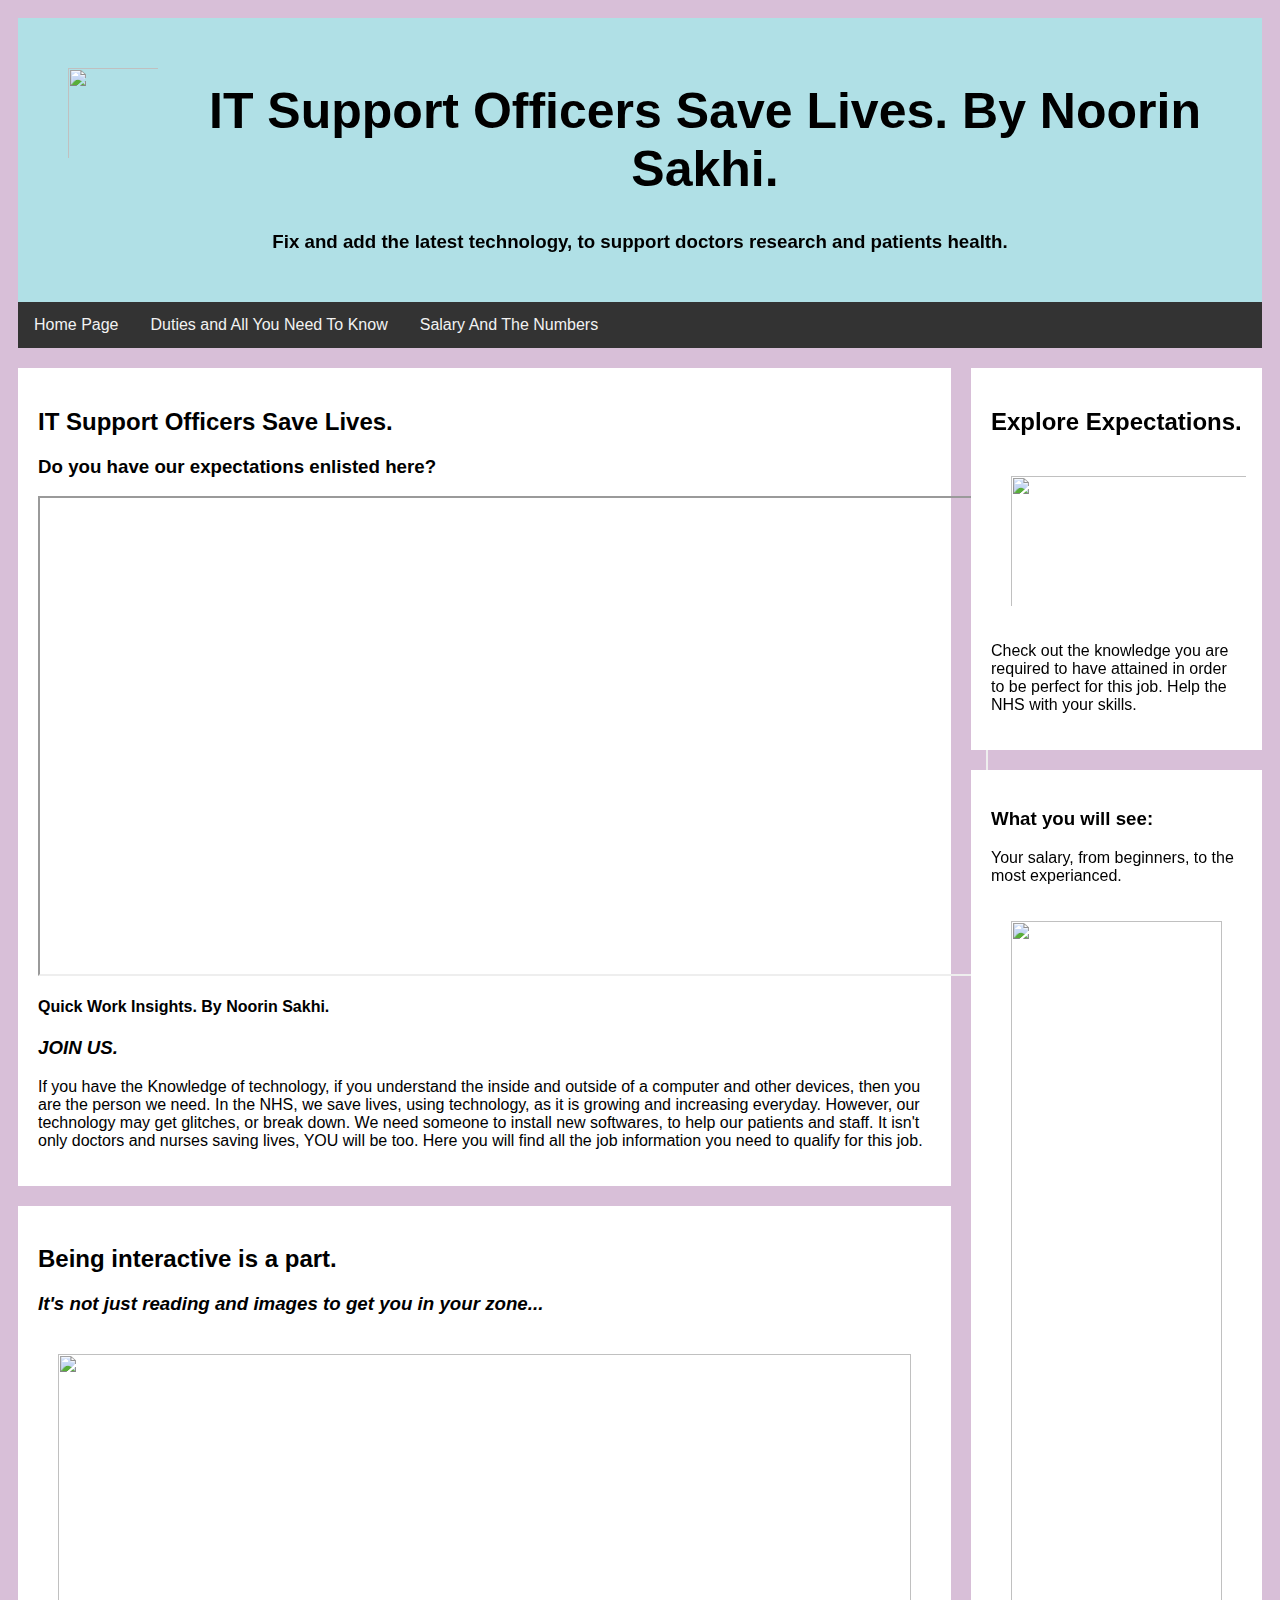
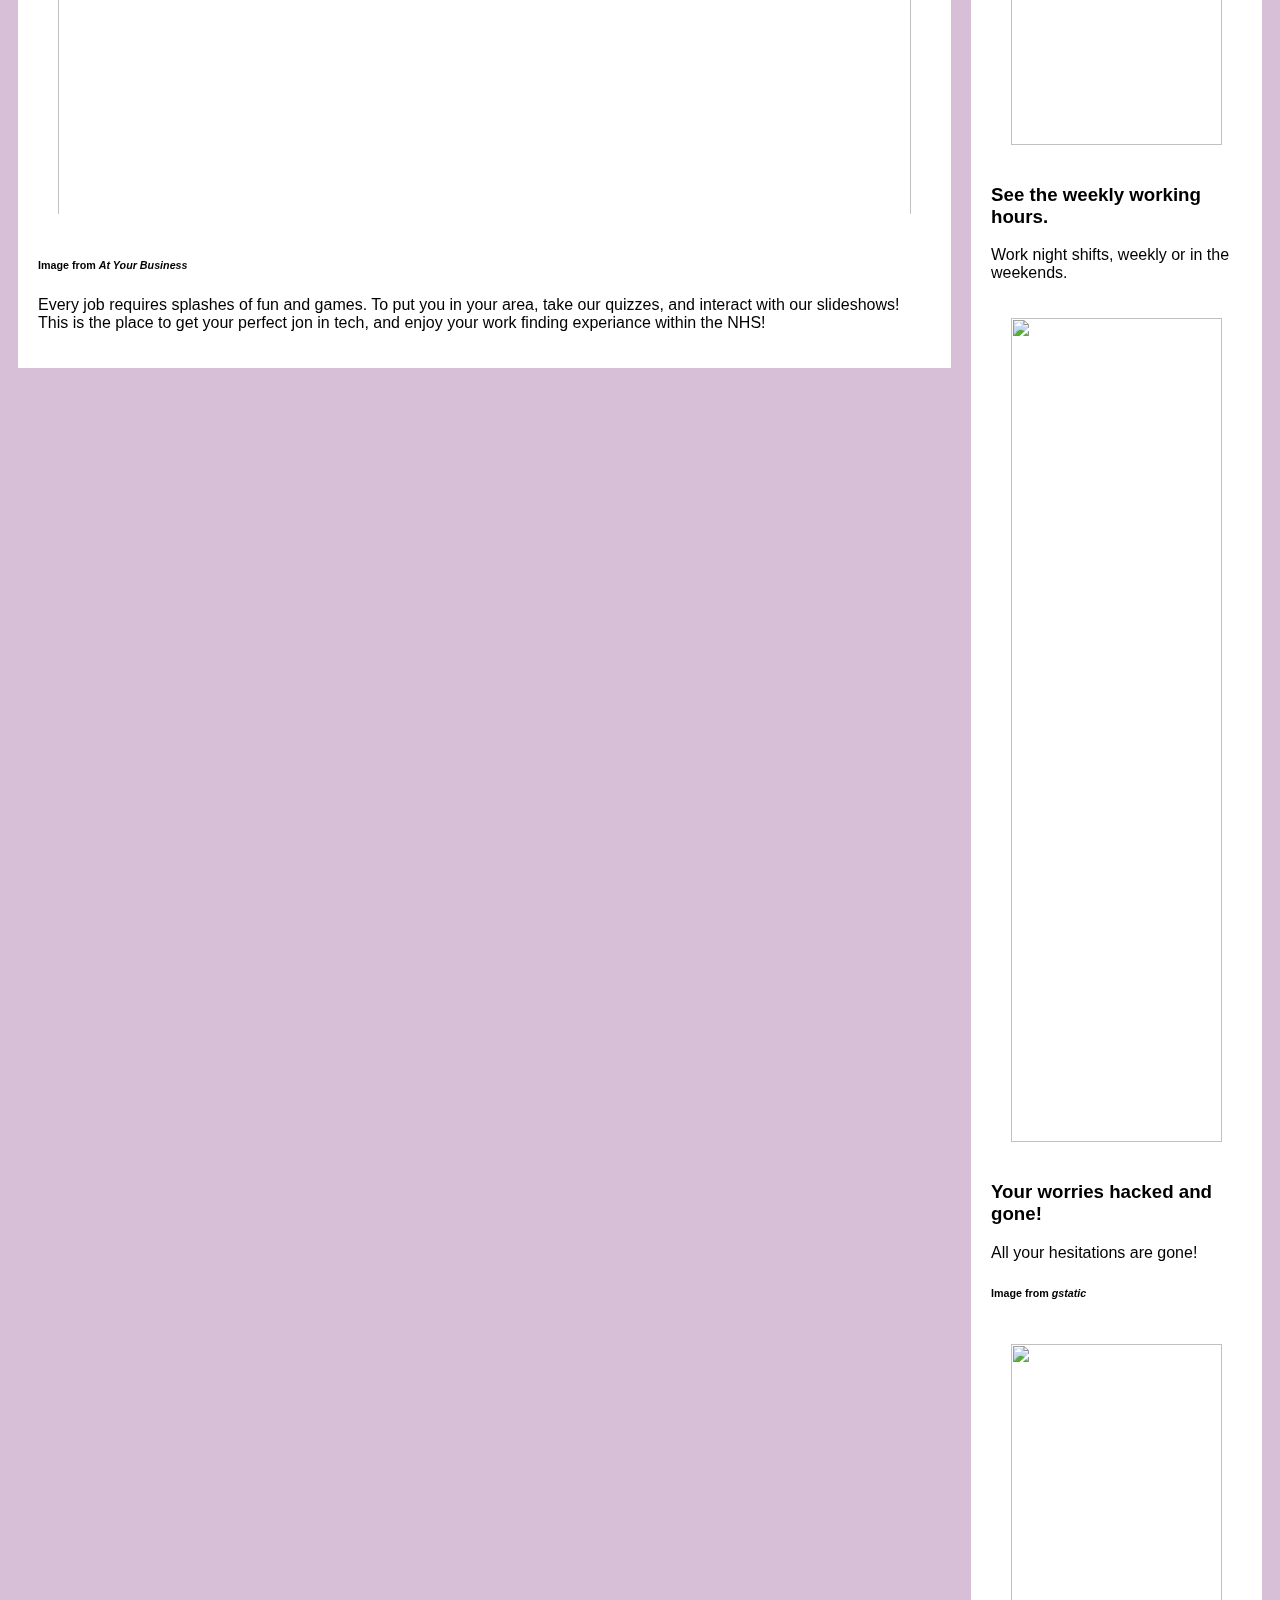
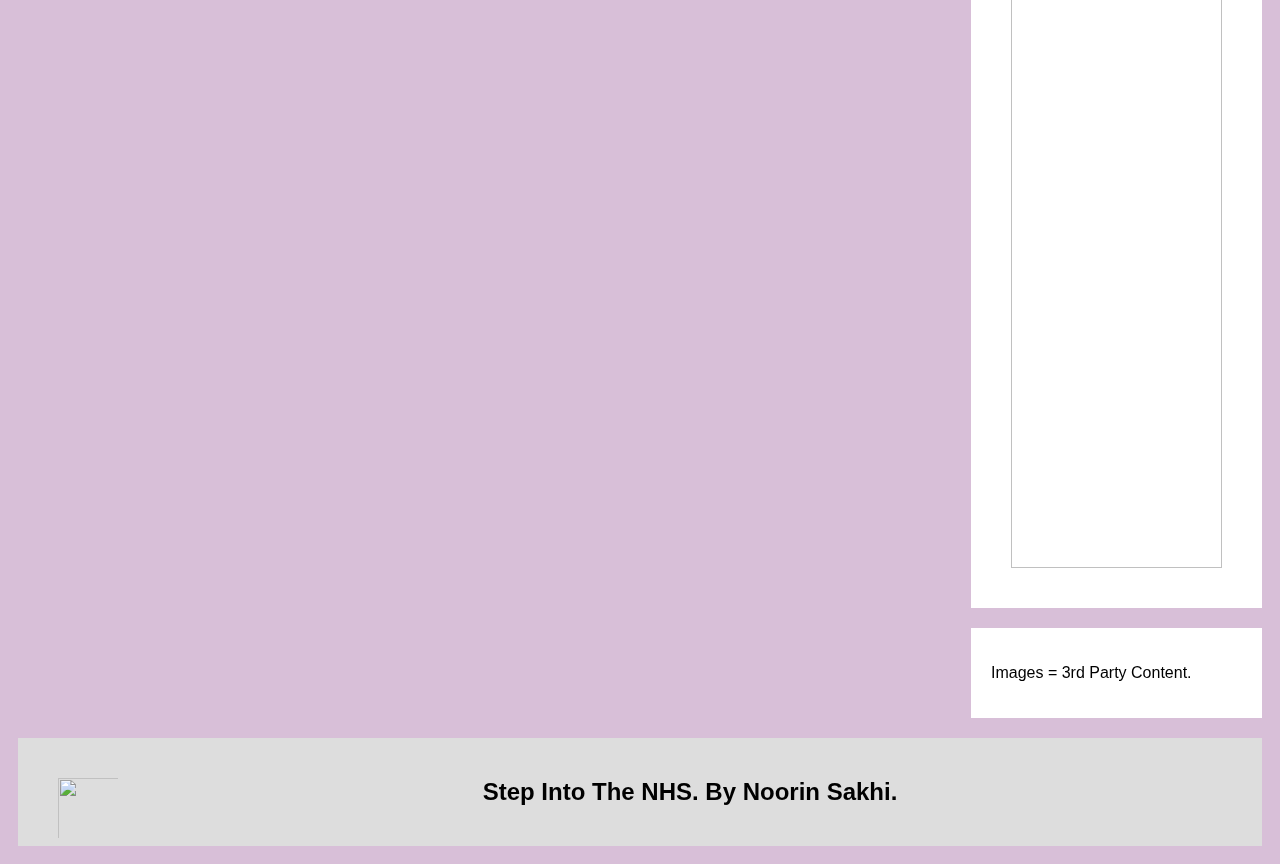
==== index.html @ 381ad2ee "My homePage" ====
<html lang="en">
<head>
    <link rel="icon" href="https://www.pngrepo.com/png/28150/512/computer.png" />
    <title>IT Support Saves Lives.</title>
  <style>
    *{
    box-sizing: border-box;
}

body{
    font-family: Arial, Helvetica, sans-serif;
    padding: 10px;
    background-color:thistle;
}

.header{
    padding: 30px;
    background-color:powderblue;
    text-align: center;
}

.header h1{
    font-size: 50px;
}

.topnav{
    /* position: fixed;
    top: 0;
    left: 0;
    z-index: 9999;
    width: 100%;
    height: 50px; */
    overflow: hidden;
    background-color: #333;
}

.topnav a{
    float: left;
    display: block;
    color: #f2f2f2;
    text-align: center;
    padding: 14px 16px;
    text-decoration: none;
}

.topnav a:hover{
    background-color: #ddd;
    color: black;
}


.logo img{
    width: 130px;
    height:130px;
    float: left;
  }

.leftcolumn{
    float:left;
    width: 75%;
}

.rightcolumn{
    float: left;
    width:25%;
    padding-left: 20px;
}

img{
    width: 100%;
    padding: 20px;
}

.card{
    background-color: white;
    padding: 20px;
    margin-top: 20px;
}

.row:after{
    content: "";
    display: table;
    clear: both;
}

.footer{
    padding: 20px;
    text-align: center;
    background-color: #ddd;
    margin-top: 20px;
}

@media screen and (max-width: 800px){
    .leftcolumn, .rightcolumn{
        width: 100%;
        padding: 0;
    }
}

@media screen and (max-width: 400px){
    .topnav a{
        float: none;
        width: 100%;
    }
}

  </style>
</head>
<body>
    <div class="header">
        <div class="logo">
            <img src="https://www.pngrepo.com/png/28150/512/computer.png"/>
        </div>
        <h1>
            IT Support Officers Save Lives. By Noorin Sakhi.
        </h1>
        <h3>
            Fix and add the latest technology, to support doctors research and patients health.
        </h3>
    </div>
    <div class="topnav">
        <a href="http://127.0.0.1:5500/NHS%20Comp/PagesNew/website.html">Home Page</a>
        <a href="http://127.0.0.1:5500/NHS%20Comp/PagesNew/duties.html">Duties and All You Need To Know</a>
        <a href="http://127.0.0.1:5500/NHS%20Comp/PagesNew/salary.html">Salary And The Numbers</a>
    </div>

    
    <div class="row">
        <div class="leftcolumn">
            <div class="card">
                <h2>
                    IT Support Officers Save Lives.
                </h2>
                <h3>
                    Do you have our expectations enlisted here?
                </h3>
                <iframe src="https://drive.google.com/file/d/1ghTyj8x5vaMdI9WwfHaAShHBSfsFrGsQ/preview" width="950" height="480"></iframe>
                <h4>
                    Quick Work Insights. By Noorin Sakhi.
                </h4>
                <h3>
                    <i>
                   JOIN US.
                   </i>
                </h3>
                <p>
                    If you have the Knowledge of technology, if you understand the inside and outside of a computer and other devices, 
             then you are the person we need. In the NHS, we save lives, using technology, as it is growing and increasing everyday.
             However, our technology may get glitches, or break down. We need someone to install new softwares, to help our patients and staff.
             It isn't only doctors and nurses saving lives, YOU will be too. Here you will find all the job information you need to qualify for this job.
                </p>
            </div>

            <div class="card">
                <h2>
                     Being interactive is a part.
                </h2>
                <h3>
                    <i>It's not just reading and images to get you in your zone...</i>
                </h3>
                <img src="http://www.atyourbusiness.com/blog/wp-content/uploads/2019/05/happyoffice.jpg" style="height:500px;"/>
                <h6>
                    Image from <i><b>At Your Business</b></i>
                </h6>
                <p>
                    Every job requires splashes of fun and games. To put you in your area, take our quizzes, and interact with our
                    slideshows! This is the place to get your perfect jon in tech, and enjoy your work finding experiance within the NHS!
                </p>
            </div>
        </div>
        <div class="rightcolumn">
            <div class="card">
                <h2>
                    Explore Expectations.
                </h2>
                <img src="https://q3p9g6n2.rocketcdn.me/wp-content/ml-loads/2014/08/checklist-ss-1920-800x450.jpg" style="height: 170px; width: 275px;"/>
                <p>Check out the knowledge you are required to have attained in order to be perfect for this job. Help the NHS with your skills.</p>
            </div>
            <div class="card">
                <h3>
                    What you will see:
                </h3>
                <p>Your salary, from beginners, to the most experianced.</p>
                <img src = "https://www.roberthalf.com/sites/default/files/styles/full_width_content_image_1x_small_480/public/Media_Root/expected-salary-at-08-31-2016.jpg?itok=d0aFXIRc"/>
                <h3>
                    See the weekly working hours.
                </h3>
                <p>Work night shifts, weekly or in the weekends.</p>
                <img src="https://www.incimages.com/uploaded_files/image/1920x1080/getty_835248948_2000133320009280175_378145.jpg"/>
                <h3>Your worries hacked and gone!</h3>
                <p>All your hesitations are gone!</p>
                <h6>
                    Image from <i><b>gstatic</b></i>
                </h6>
                <img src="https://encrypted-tbn0.gstatic.com/images?q=tbn:ANd9GcQ7wiIz68P-FS4IeihEdy_961apu5TQoJdGYA&usqp=CAU"/>

            </div>
            <div class="card">
                <p>
                    Images = 3rd Party Content.
                </p>
            </div>
        </div>
    </div>
    <div class="footer">
            <img src="https://www.pngrepo.com/png/28150/512/computer.png" style="height: 100px; width: 100px; float: left;"/>
        <h2>
            Step Into The NHS. By Noorin Sakhi.
        </h2>
    </div>
</body>
</html>
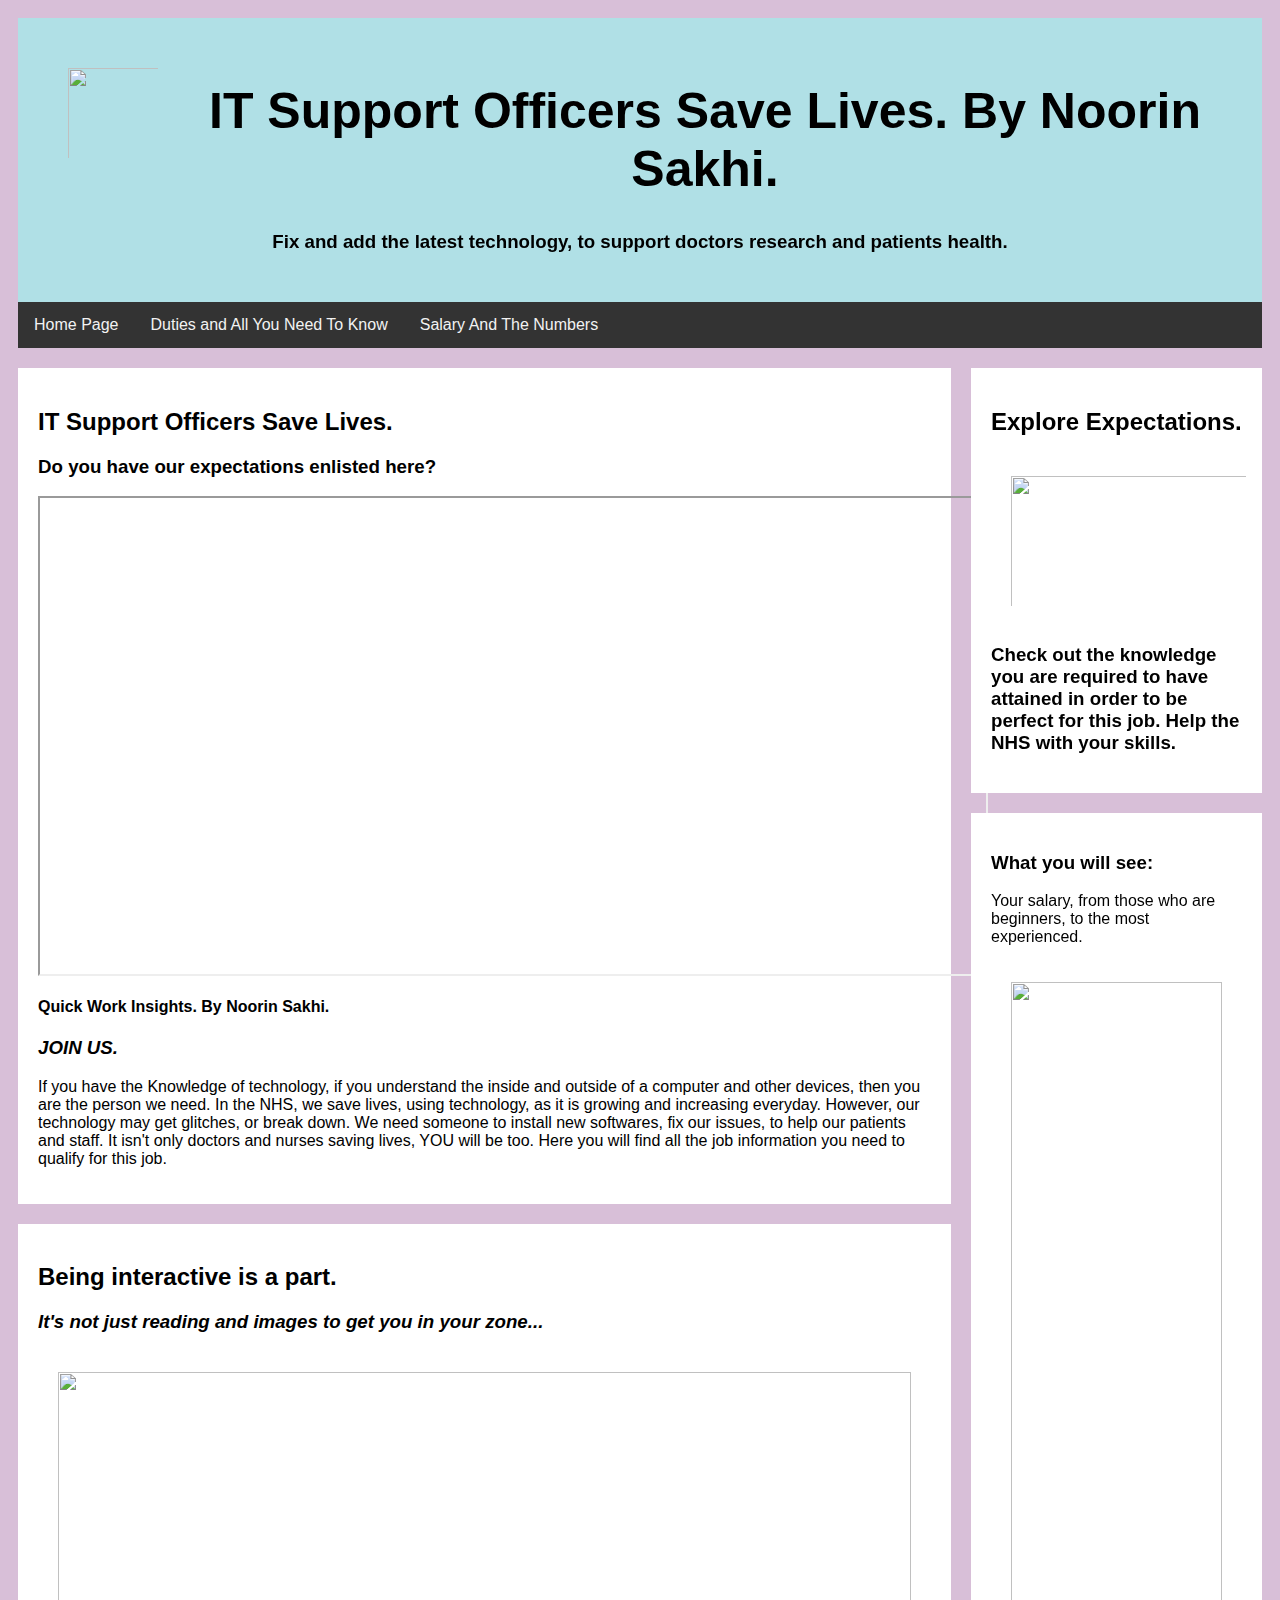
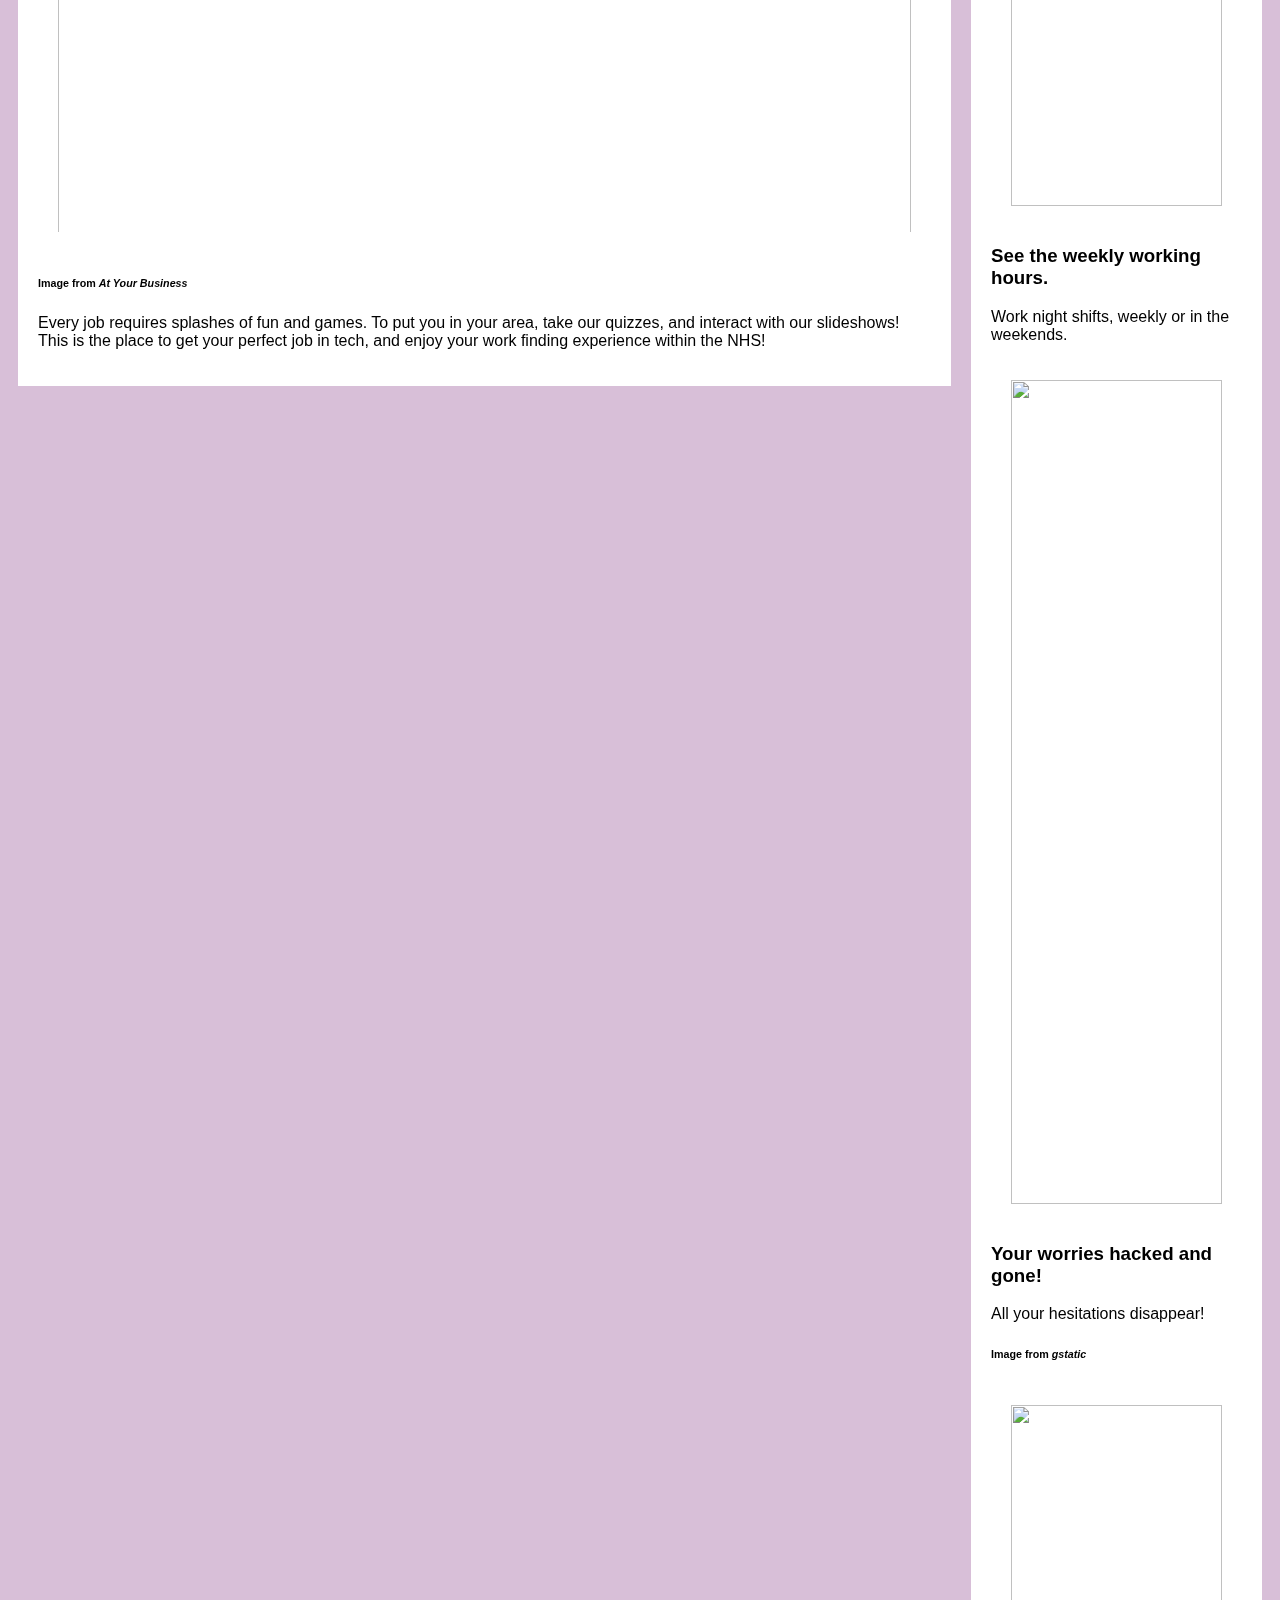
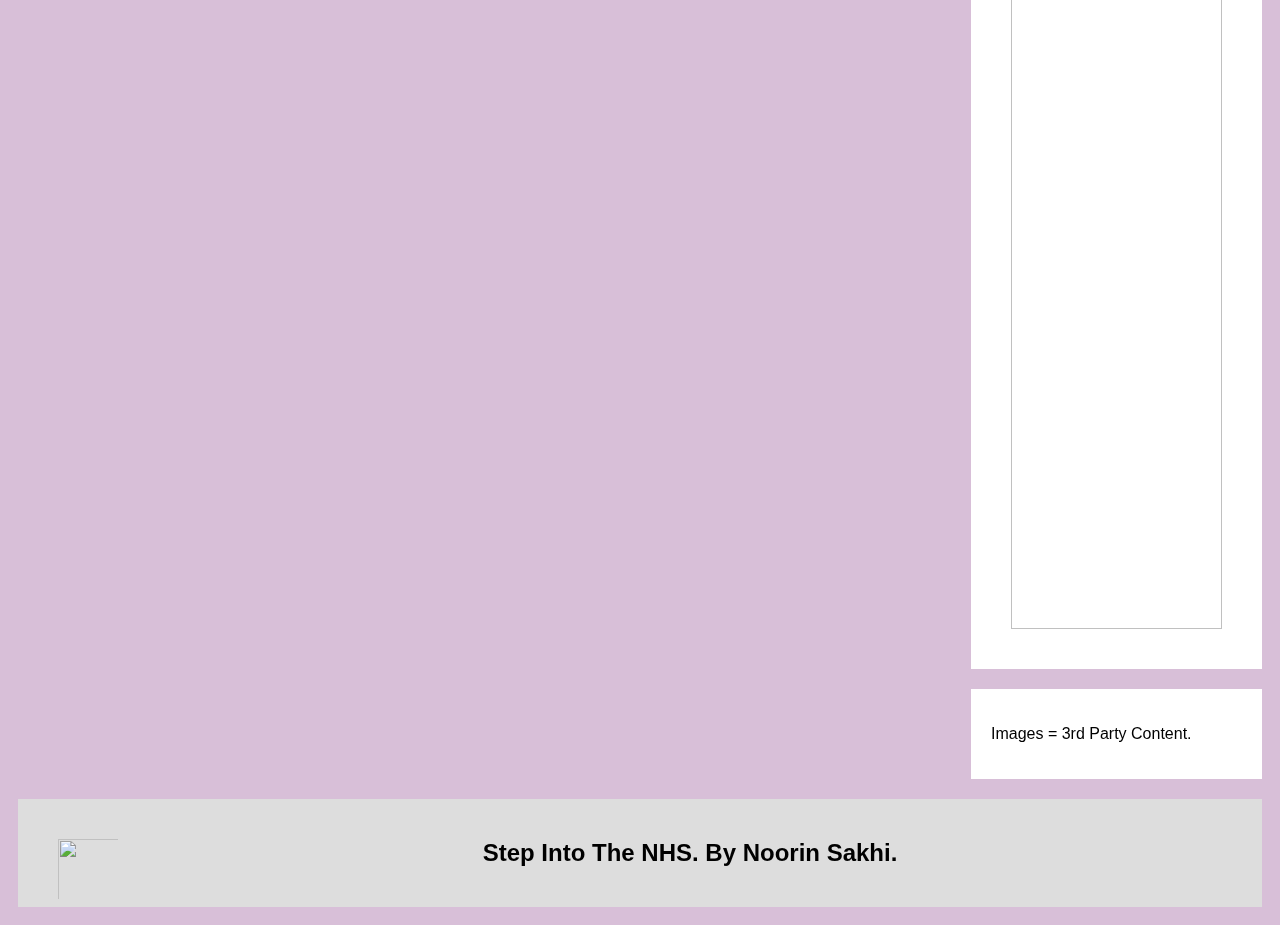
==== commit 6a9edcef: "Update index.html" ====
--- a/index.html
+++ b/index.html
@@ -119,9 +119,9 @@
         </h3>
     </div>
     <div class="topnav">
-        <a href="http://127.0.0.1:5500/NHS%20Comp/PagesNew/website.html">Home Page</a>
-        <a href="http://127.0.0.1:5500/NHS%20Comp/PagesNew/duties.html">Duties and All You Need To Know</a>
-        <a href="http://127.0.0.1:5500/NHS%20Comp/PagesNew/salary.html">Salary And The Numbers</a>
+        <a href="https://noorinsakhi.github.io/">Home Page</a>
+        <a href="https://noorinsakhi.github.io/duties.html">Duties and All You Need To Know</a>
+        <a href="https://noorinsakhi.github.io/salary.html">Salary And The Numbers</a>
     </div>
 
     
@@ -146,7 +146,7 @@
                 <p>
                     If you have the Knowledge of technology, if you understand the inside and outside of a computer and other devices, 
              then you are the person we need. In the NHS, we save lives, using technology, as it is growing and increasing everyday.
-             However, our technology may get glitches, or break down. We need someone to install new softwares, to help our patients and staff.
+             However, our technology may get glitches, or break down. We need someone to install new softwares, fix our issues, to help our patients and staff.
              It isn't only doctors and nurses saving lives, YOU will be too. Here you will find all the job information you need to qualify for this job.
                 </p>
             </div>
@@ -164,7 +164,7 @@
                 </h6>
                 <p>
                     Every job requires splashes of fun and games. To put you in your area, take our quizzes, and interact with our
-                    slideshows! This is the place to get your perfect jon in tech, and enjoy your work finding experiance within the NHS!
+                    slideshows! This is the place to get your perfect job in tech, and enjoy your work finding experience within the NHS!
                 </p>
             </div>
         </div>
@@ -174,13 +174,13 @@
                     Explore Expectations.
                 </h2>
                 <img src="https://q3p9g6n2.rocketcdn.me/wp-content/ml-loads/2014/08/checklist-ss-1920-800x450.jpg" style="height: 170px; width: 275px;"/>
-                <p>Check out the knowledge you are required to have attained in order to be perfect for this job. Help the NHS with your skills.</p>
+                <h3>Check out the knowledge you are required to have attained in order to be perfect for this job. Help the NHS with your skills.</h3>
             </div>
             <div class="card">
                 <h3>
                     What you will see:
                 </h3>
-                <p>Your salary, from beginners, to the most experianced.</p>
+                <p>Your salary, from those who are beginners, to the most experienced.</p>
                 <img src = "https://www.roberthalf.com/sites/default/files/styles/full_width_content_image_1x_small_480/public/Media_Root/expected-salary-at-08-31-2016.jpg?itok=d0aFXIRc"/>
                 <h3>
                     See the weekly working hours.
@@ -188,7 +188,7 @@
                 <p>Work night shifts, weekly or in the weekends.</p>
                 <img src="https://www.incimages.com/uploaded_files/image/1920x1080/getty_835248948_2000133320009280175_378145.jpg"/>
                 <h3>Your worries hacked and gone!</h3>
-                <p>All your hesitations are gone!</p>
+                <p>All your hesitations disappear!</p>
                 <h6>
                     Image from <i><b>gstatic</b></i>
                 </h6>
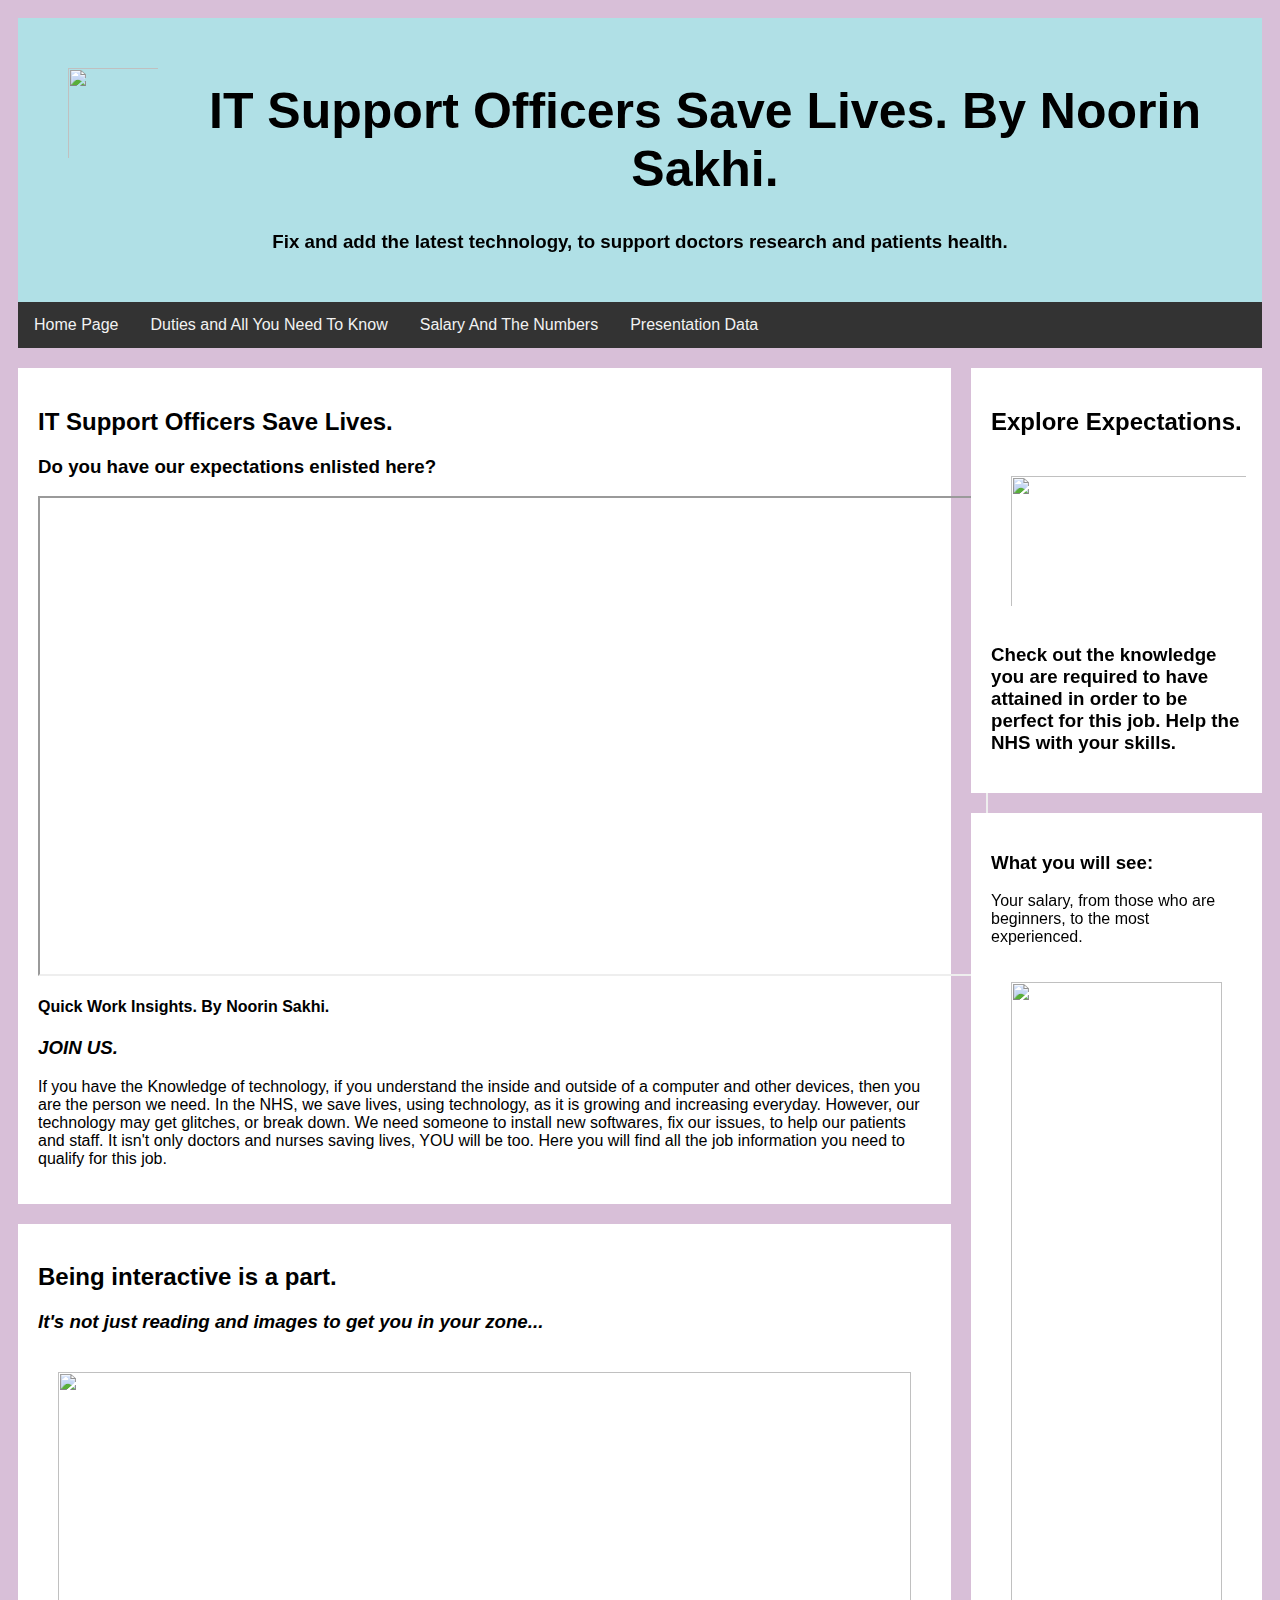
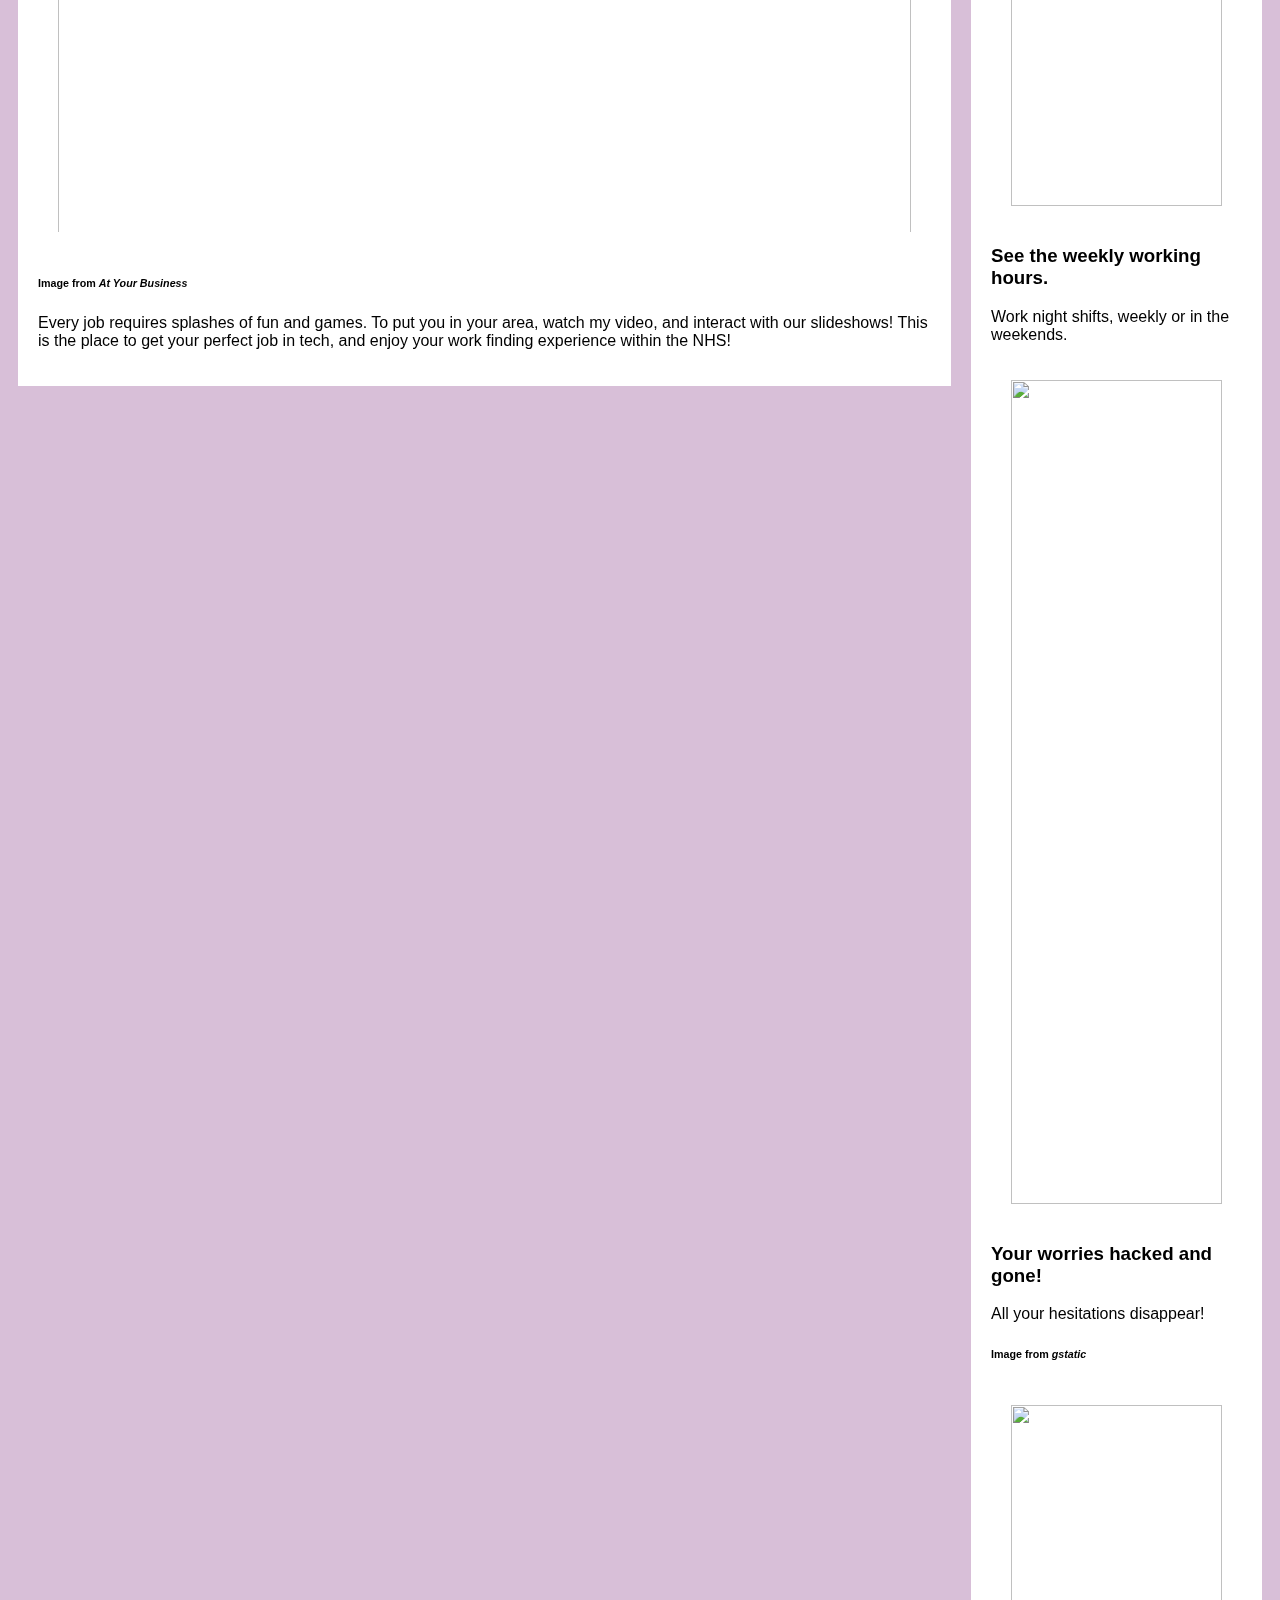
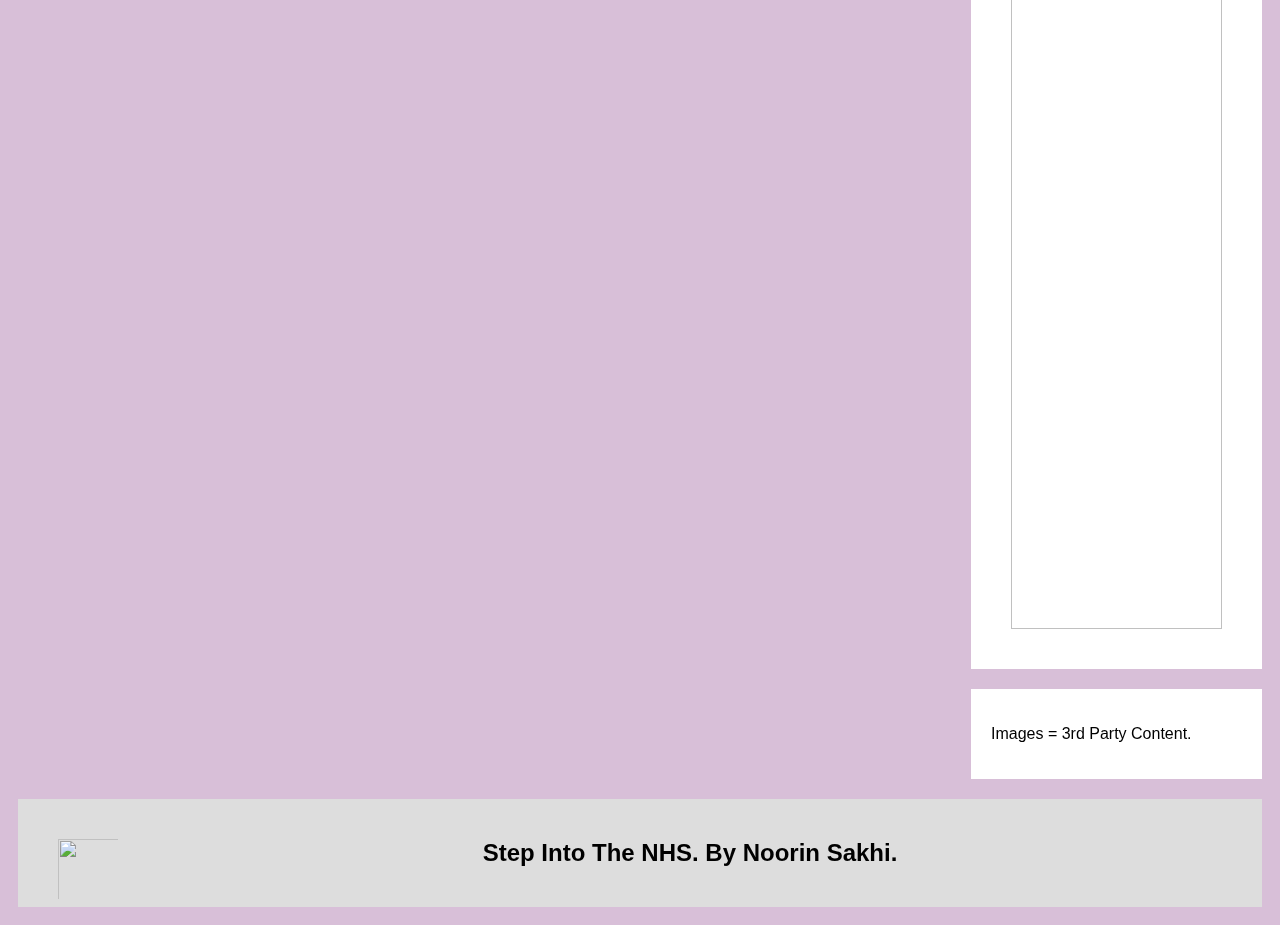
==== commit ad8cbdc5: "Update index.html" ====
--- a/index.html
+++ b/index.html
@@ -122,6 +122,7 @@
         <a href="https://noorinsakhi.github.io/">Home Page</a>
         <a href="https://noorinsakhi.github.io/duties.html">Duties and All You Need To Know</a>
         <a href="https://noorinsakhi.github.io/salary.html">Salary And The Numbers</a>
+         <a href="https://noorinsakhi.github.io/itsupportslideshow.html">Presentation Data</a>
     </div>
 
     
@@ -163,7 +164,7 @@
                     Image from <i><b>At Your Business</b></i>
                 </h6>
                 <p>
-                    Every job requires splashes of fun and games. To put you in your area, take our quizzes, and interact with our
+                    Every job requires splashes of fun and games. To put you in your area, watch my video, and interact with our
                     slideshows! This is the place to get your perfect job in tech, and enjoy your work finding experience within the NHS!
                 </p>
             </div>
